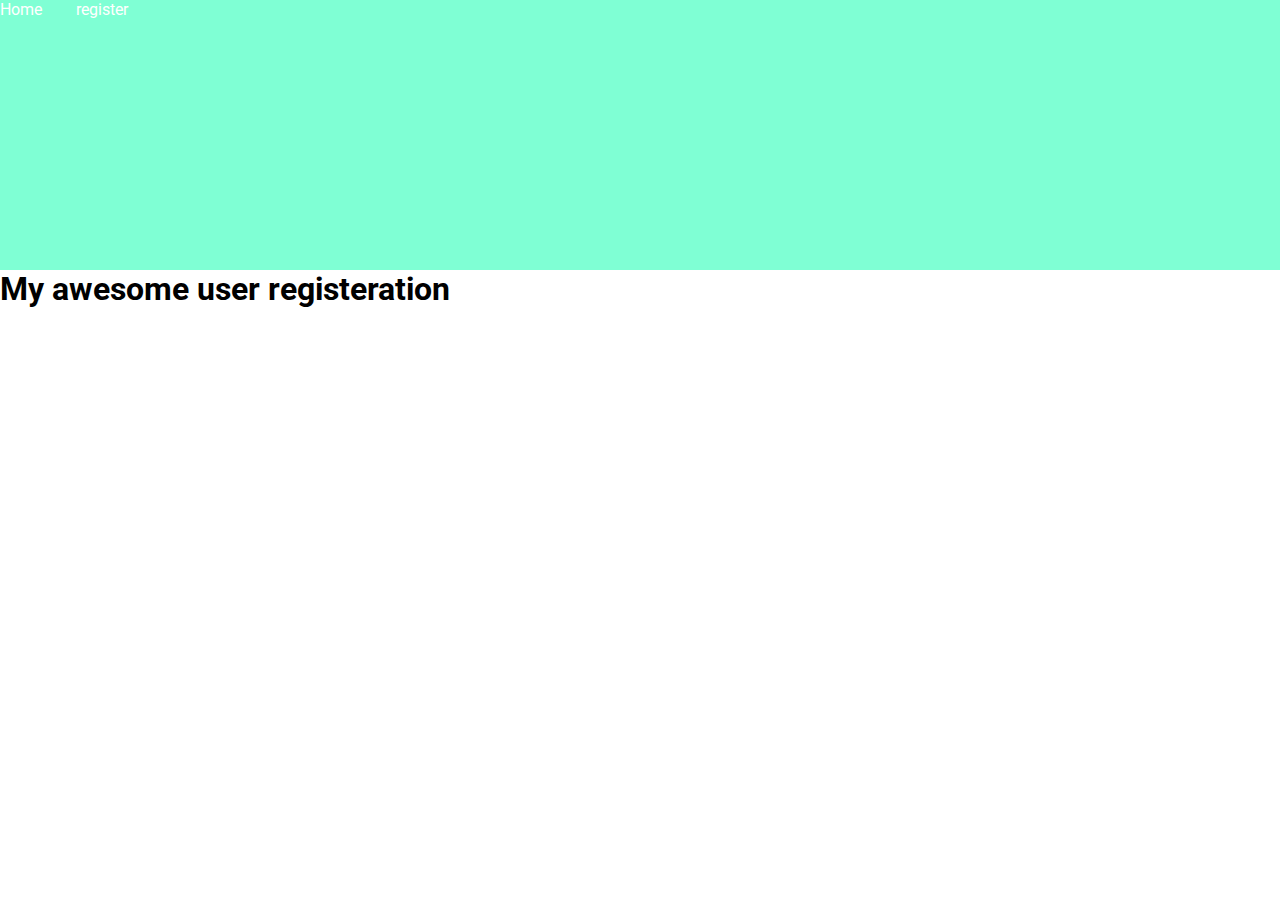
==== index.HTMl @ 1d781520 "user registration 1" ====
<!DOCTYPE html>
<html lang="en">
<head>
    <meta charset="UTF-8">
    <meta http-equiv="X-UA-Compatible" content="IE=edge">
    <meta name="viewport" content="width=device-width, initial-scale=1.0">
    <link rel="stylesheet" href="styles/main.css">
    <title>User Registeration system</title>
</head>
<body>
    <!-- login inerface-->
    <header class="site-init">
        <nav class="menu">
            <a href="index.HTML">Home</a>
            <a href="register.HTML">register</a>
        </nav>

    </header>
    <main>
        <h1> My awesome user registeration </h1>
    </main>
    <footer>

    </footer>
    
</body>
</html>
---- styles/main.css ----
@import url('https://fonts.googleapis.com/css2?family=Roboto&display=swap');
*{
    margin: 0;
    padding: 0;
}
.container{
    width: 70%;
    margin-right: auto;
    margin-left: auto;
}
body{
    font-family: 'roboto', sans-serif;
}
header.site-init{
    background-color: aquamarine;
    color:white;
    height: 30vh;
}
.bar{
    display: flex;
    justify-content: space-around;
    align-items: center;
    height: 100%;
}
.menu a{
    color: white;
    margin-right: 30px;
    text-decoration: none;
}
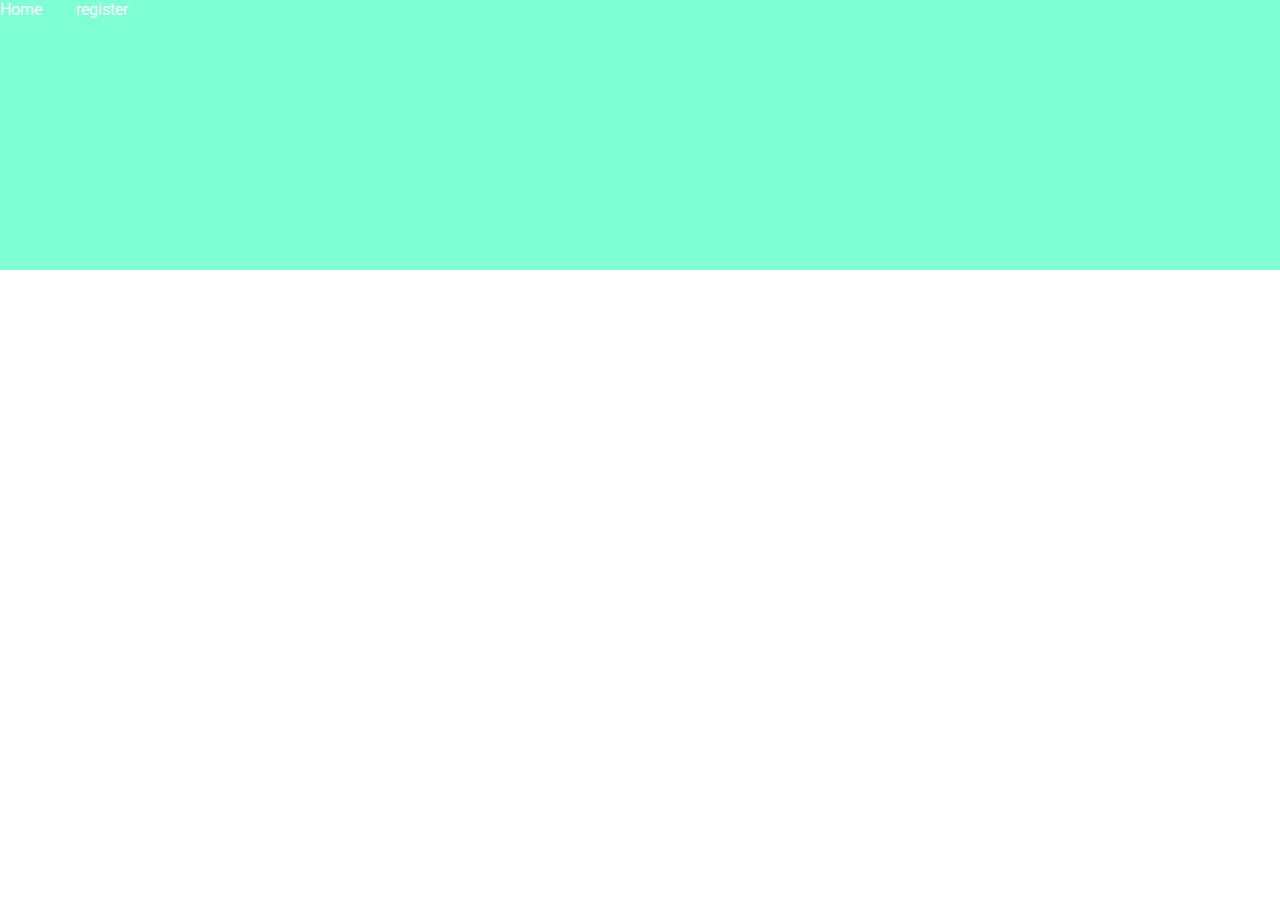
==== commit 3a3838dd: "user reg class 2" ====
--- a/index.HTMl
+++ b/index.HTMl
@@ -16,12 +16,31 @@
         </nav>
 
     </header>
-    <main>
-        <h1> My awesome user registeration </h1>
+    <main class="container">
+       <!-- 
+           code for practice 2
+           <button id="btn-counter">Click!</button>
+       <p id="counter">0</p>
+
+       <div>
+           <a id="link-info1" href="#">info 1</a>
+           <a id="link-info2" href="#">info 2</a>
+       </div>
+       <div id="div-info1">
+           <h3>info 1</h3>
+           <p>Lorem, ipsum dolor sit amet consectetur adipisicing elit. Officiis delectus sed reiciendis? Asperiores quo debitis laudantium aspernatur, ut incidunt possimus excepturi magnam minima nemo? Praesentium consequatur aliquam est dignissimos illum.</p></div>
+        
+           <div id="div-info2">
+            <h3>info 2</h3>
+            <p>Lorem ipsum dolor sit amet consectetur, adipisicing elit. Debitis voluptate vero sint dolorem deserunt voluptatibus earum voluptas, atque officia sapiente vel ea quia id. Ipsam dolor ut soluta repudiandae aliquid.</p>
+        </div> -->
+
+
     </main>
     <footer>
 
     </footer>
-    
+    <script src="https://code.jquery.com/jquery-3.6.0.min.js"></script>
+    <script src="scripts/"></script>
 </body>
 </html>--- a/styles/main.css
+++ b/styles/main.css
@@ -26,4 +26,8 @@
     color: white;
     margin-right: 30px;
     text-decoration: none;
+}
+
+.input-error{
+    border: 1px solid red;
 }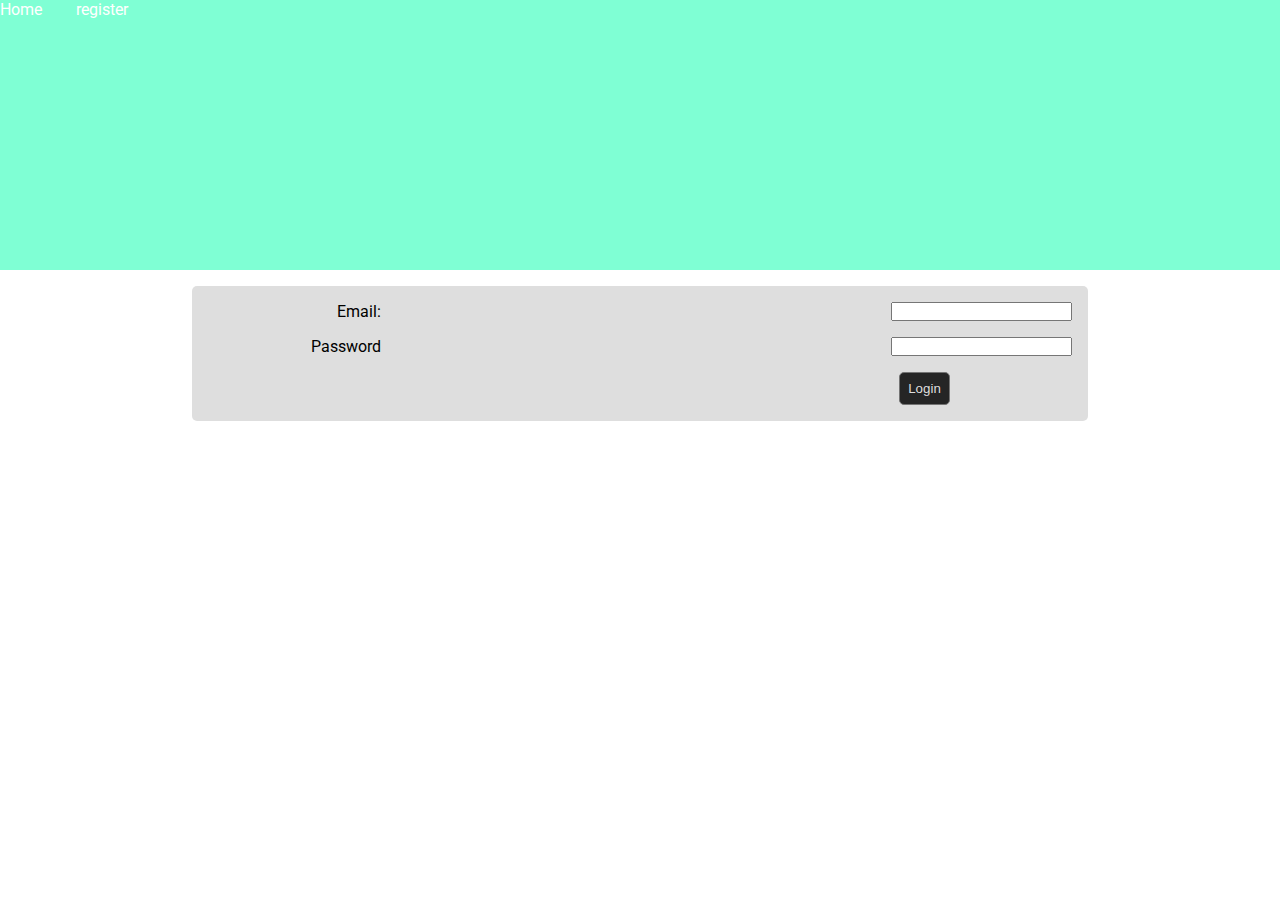
==== commit ecf894ff: "cr" ====
--- a/index.HTMl
+++ b/index.HTMl
@@ -17,6 +17,21 @@
 
     </header>
     <main class="container">
+        <div class="form-container">
+            <div>
+                <p id="alertError" class="alert-error hide">Invalid credentials
+                </p>
+            </div>
+            <div class="form-control">
+                <label>Email:</label>
+                <input type="text" id="txtemail">
+            </div>
+            <div class="form-control">
+                <label>Password</label>
+                <input type="password" id="txtpassword">
+            </div>
+            <button id="loginbtn">Login</button>
+        </div>
        <!-- 
            code for practice 2
            <button id="btn-counter">Click!</button>
@@ -41,6 +56,7 @@
 
     </footer>
     <script src="https://code.jquery.com/jquery-3.6.0.min.js"></script>
-    <script src="scripts/"></script>
+    <script src="scripts/storemanager.js"></script>
+    <script src="scripts/login.js"></script>
 </body>
 </html>--- a/styles/main.css
+++ b/styles/main.css
@@ -30,4 +30,53 @@
 
 .input-error{
     border: 1px solid red;
+}
+
+.form-container{
+    background-color: #dedede;
+    border-radius: 5px;
+    padding: 1rem;
+    margin-top: 1rem;
+}
+
+.form-control{
+    display: flex;
+   flex-direction: row;
+   justify-content: space-between;
+   margin-bottom: 1rem;
+
+}
+
+.form-control:first-of-type{
+    margin-top: 1rem;
+}
+.form-control label{
+    flex-basis: 20%;
+    text-align: right;
+    margin-right: 1rem;
+}
+
+.form-control inputs{
+    flex-basis: 80%;
+    padding: 5px;
+}
+
+.form-container button{
+    margin-left: 80%;
+    border: 1px solid #747474;
+    background-color: #252525;
+    color: #dedede;
+    padding: 0.5rem;
+    border-radius: 5px;
+}
+.alert-error{
+    background-color: #f8acac;
+    color: #c95353;
+    padding: 3px;
+    margin: 1rem 0 1rem 1rem;
+    text-align: center;
+    border-radius: 5px;
+}
+.hide{
+    display: none;
 }